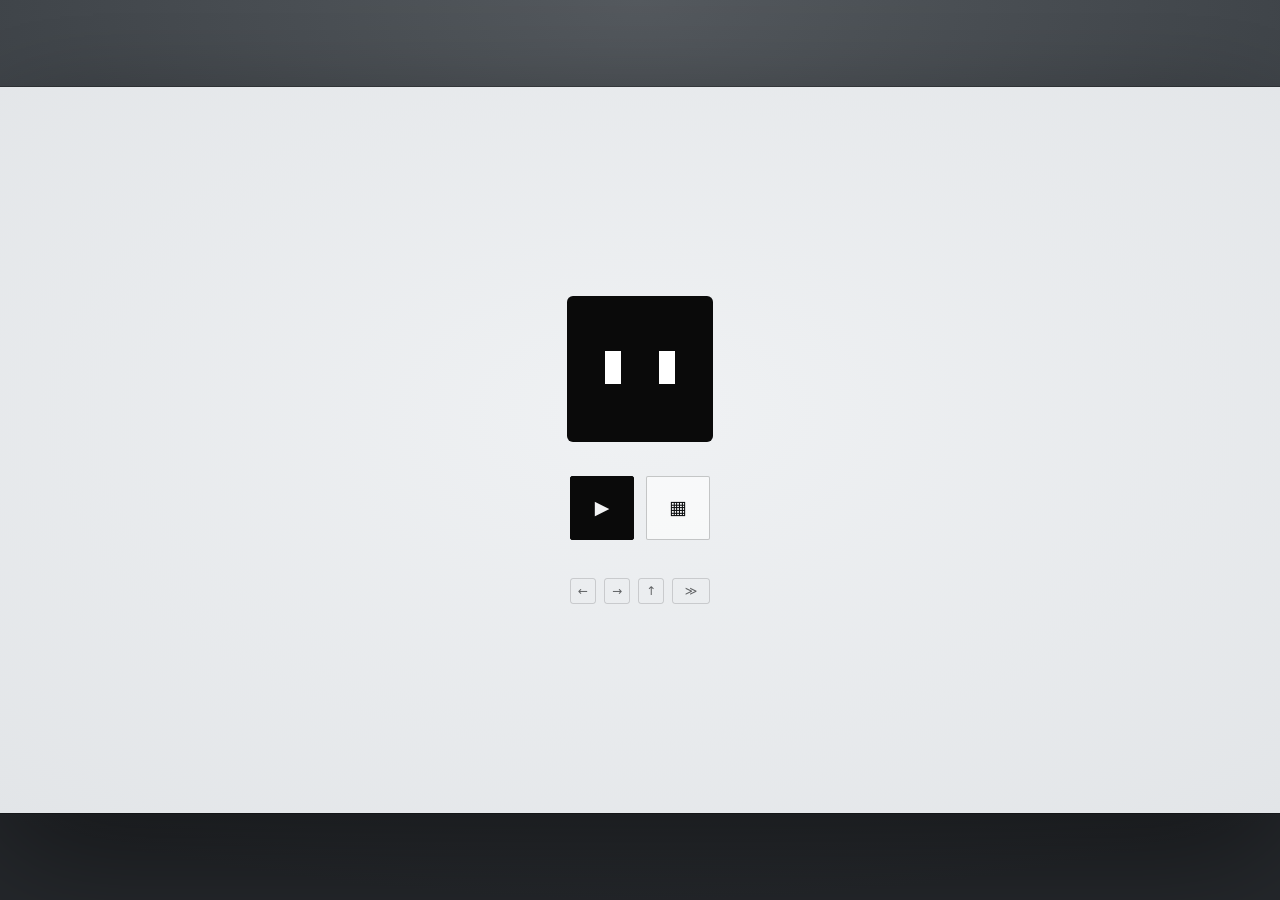
==== index.html @ 94273d68 "UMBRA《暗隙》v1.0：可玩 Demo + 完整 GDD 全案 - 浏览器纯前端单页潜行平台游戏（零依赖 / 零构建 / 零外部请求） - 核心机制「伪装」：黑方块贴住黑砖静止后伪装成环境、跳过光" ====
<!DOCTYPE html>
<html lang="zh-CN">
<head>
<meta charset="utf-8">
<meta name="viewport" content="width=device-width,initial-scale=1,viewport-fit=cover,user-scalable=no">
<meta name="theme-color" content="#4e5358">
<title>UMBRA</title>
<link rel="stylesheet" href="style.css">
</head>
<body>
<div id="app">
  <div id="stage">
    <canvas id="cv" width="960" height="544"></canvas>

    <!-- HUD：只有形状，没有字 -->
    <div id="hud" class="hud hide">
      <div class="lv-pips" id="lvPips"></div>
      <div class="hud-keys" id="hudKeys">
        <span class="k"></span><span class="k"></span><span class="k"></span>
      </div>
      <div class="expose" id="expose">
        <div class="expose-track"><div class="expose-fill" id="exposeFill"></div></div>
      </div>
      <div class="status" id="status"><i></i></div>
      <div class="fps hide" id="fps">60</div>
    </div>

    <!-- 触屏 -->
    <div class="touch hide" id="touch">
      <div class="t-side t-left">
        <button class="tbtn" data-k="left" aria-label="left">←</button>
        <button class="tbtn" data-k="right" aria-label="right">→</button>
      </div>
      <div class="t-side t-right">
        <button class="tbtn small" data-k="dash" aria-label="dash">≫</button>
        <button class="tbtn" data-k="jump" aria-label="jump">↑</button>
      </div>
    </div>

    <!-- 标题：一个会眨眼的方块 -->
    <div class="screen" id="scrTitle">
      <div class="panel center">
        <div class="mark" aria-hidden="true">
          <span class="eye"></span><span class="eye"></span>
        </div>
        <div class="btns">
          <button class="iconbtn primary" id="btnStart" aria-label="start">▶</button>
          <button class="iconbtn" id="btnLevels" aria-label="levels">▦</button>
        </div>
        <div class="lv-list hide" id="lvList"></div>
        <div class="pad-legend" aria-hidden="true">
          <span class="k">←</span><span class="k">→</span>
          <span class="k">↑</span>
          <span class="k wide">≫</span>
        </div>
      </div>
    </div>

    <!-- 暂停 -->
    <div class="screen hide" id="scrPause">
      <div class="panel center">
        <div class="btns col">
          <button class="iconbtn primary" id="btnResume" aria-label="resume">▶</button>
          <button class="iconbtn" id="btnRestart" aria-label="restart">↻</button>
          <button class="iconbtn" id="btnQuit" aria-label="home">⌂</button>
        </div>
      </div>
    </div>

    <!-- 过关 -->
    <div class="screen hide" id="scrClear">
      <div class="panel center">
        <div class="clear-mark" id="clearMark"><i></i><i></i><i></i></div>
        <div class="btns">
          <button class="iconbtn primary" id="btnNext" aria-label="next">▶</button>
          <button class="iconbtn" id="btnReplay" aria-label="replay">↻</button>
          <button class="iconbtn" id="btnMenu" aria-label="home">⌂</button>
        </div>
      </div>
    </div>

  </div>
</div>
<script src="game.js"></script>
</body>
</html>
---- style.css ----
/* UMBRA —— 界面 v3：无文字。一切信息用形状承担。 */

:root{
  --paper:#eceef0;
  --ink:#0d0f11;
  --line:rgba(13,15,17,.14);
}

*{box-sizing:border-box;}
html,body{
  margin:0;height:100%;
  background:radial-gradient(120% 100% at 50% 0%,#555a5f 0%,#3a3f44 55%,#25282c 100%);
  color:var(--ink);
  font-family:"Inter","PingFang SC","Microsoft YaHei",system-ui,sans-serif;
  -webkit-font-smoothing:antialiased;
  overflow:hidden;
  -webkit-tap-highlight-color:transparent;
}
.hide{display:none !important;}

#app{position:fixed;inset:0;display:grid;place-items:center;}

#stage{
  position:relative;
  width:min(100vw, calc(100vh * 1.764705));
  height:min(56.6666vw, 100vh);
  background:#6a6f74;
  box-shadow:0 40px 120px rgba(0,0,0,.45), 0 0 0 1px rgba(0,0,0,.25);
  overflow:hidden;
}
#cv{display:block;width:100%;height:100%;}

/* ---------------- HUD ---------------- */
.hud{position:absolute;inset:0;pointer-events:none;font-variant-numeric:tabular-nums;}

/* 关卡进度：五个小竖条，走到第几关就亮到第几格 */
.lv-pips{
  position:absolute;left:clamp(12px,2.6vmin,26px);top:clamp(12px,2.4vmin,22px);
  display:flex;gap:6px;align-items:flex-end;
}
.lv-pips i{
  display:block;width:3px;height:10px;background:rgba(13,15,17,.22);
  transition:background .3s ease,height .3s ease;
}
.lv-pips i.on{background:#0a0a0a;height:16px;}
.lv-pips i.done{background:rgba(13,15,17,.45);}

/* 碎片：三个菱形插座 */
.hud-keys{position:absolute;top:clamp(46px,6.8vmin,66px);left:50%;transform:translateX(-50%);display:flex;gap:12px;}
.hud-keys .k{
  width:clamp(9px,1.3vmin,12px);height:clamp(9px,1.3vmin,12px);
  border:1.5px solid rgba(13,15,17,.45);
  background:rgba(255,255,255,.18);
  transition:.25s ease;
}
.hud-keys .k.got{background:#0a0a0a;border-color:#0a0a0a;}

/* 暴露条：没有标签，只有长度在说话 */
.expose{
  position:absolute;left:50%;bottom:clamp(16px,3vmin,32px);transform:translateX(-50%);
  width:clamp(140px,22vmin,240px);
  opacity:0;transition:opacity .18s ease;
}
.expose.on{opacity:1;}
.expose-track{height:3px;background:rgba(13,15,17,.16);overflow:hidden;}
.expose-fill{height:100%;width:0%;background:linear-gradient(90deg,#6a6a6a,#0a0a0a);}

.fps{
  position:absolute;right:clamp(12px,2.6vmin,26px);bottom:clamp(10px,2.2vmin,20px);
  font:500 10px/1 ui-monospace,monospace;color:rgba(13,15,17,.3);
}

/* 状态：实心 = 暴露，空心 = 已融入 */
.status{
  position:absolute;left:clamp(12px,2.6vmin,26px);bottom:clamp(12px,2.6vmin,24px);
  display:flex;align-items:center;gap:8px;
  transition:color .2s ease;
}
.status i{
  width:8px;height:8px;background:#0a0a0a;border-radius:1px;
  transition:.2s ease;
}
.status.safe i{background:transparent;box-shadow:0 0 0 1px rgba(13,15,17,.55);}

/* ---------------- 屏幕层：白纸 ---------------- */
.screen{
  position:absolute;inset:0;display:grid;place-items:center;
  background:radial-gradient(90% 90% at 50% 45%,rgba(240,242,244,.995) 0%,rgba(224,227,230,.995) 100%);
  padding:4vmin;
}
@keyframes fade{from{opacity:0}to{opacity:1}}

.panel{width:min(560px,100%);}
.panel.center{display:flex;flex-direction:column;align-items:center;}

/* 标题：就是游戏里的那个方块 */
.mark{
  width:clamp(88px,17vmin,146px);height:clamp(88px,17vmin,146px);
  background:#0a0a0a;border-radius:6px;
  position:relative;
  animation:breathe 4.8s ease-in-out infinite;
}
.mark .eye{
  position:absolute;top:38%;width:11%;height:22%;background:#fff;
  animation:blink 5.2s steps(1,end) infinite;
}
.mark .eye:first-child{left:26%;}
.mark .eye:last-child{right:26%;}
@keyframes blink{
  0%,92%,100%{transform:scaleY(1);}
  94%,96%{transform:scaleY(.08);}
}
@keyframes breathe{
  0%,100%{transform:translateY(0);}
  50%{transform:translateY(-4px);}
}

.btns{display:flex;gap:12px;margin-top:clamp(20px,4vmin,34px);}
.btns.col{flex-direction:column;margin-top:0;}

.iconbtn{
  appearance:none;cursor:pointer;
  width:clamp(52px,8.4vmin,64px);height:clamp(52px,8.4vmin,64px);
  display:grid;place-items:center;
  border:1px solid rgba(13,15,17,.22);border-radius:2px;
  background:rgba(255,255,255,.6);color:#0d0f11;
  font:400 clamp(15px,2.4vmin,19px)/1 system-ui,sans-serif;
  transition:background .18s,border-color .18s,transform .12s;
}
.iconbtn:hover{background:#fff;border-color:rgba(13,15,17,.5);}
.iconbtn:active{transform:translateY(1px);}
.iconbtn.primary{background:#0a0a0a;border-color:#0a0a0a;color:#f2f3f4;}
.iconbtn.primary:hover{background:#242424;border-color:#242424;}

.lv-list{display:flex;gap:8px;flex-wrap:wrap;justify-content:center;margin-top:18px;}
.lv-list.hide{display:none;}
.lvbtn{
  appearance:none;cursor:pointer;
  width:46px;height:46px;border-radius:2px;
  border:1px solid rgba(13,15,17,.18);
  background:rgba(255,255,255,.55);
  display:grid;place-items:center;
  transition:.18s;
}
.lvbtn .dots{display:flex;gap:3px;}
.lvbtn .dots i{width:4px;height:4px;background:#0a0a0a;display:block;}
.lvbtn:hover:not(:disabled){border-color:rgba(13,15,17,.5);background:#fff;}
.lvbtn:disabled{opacity:.22;cursor:not-allowed;}

/* 操作图示：只有箭头，没有字 */
.pad-legend{
  display:flex;gap:8px;align-items:center;
  margin-top:clamp(22px,4.4vmin,38px);
  opacity:.62;
}
.pad-legend .k{
  min-width:26px;height:26px;padding:0 6px;
  display:grid;place-items:center;
  border:1px solid rgba(13,15,17,.25);border-radius:3px;
  font:500 12px/1 system-ui,sans-serif;color:#0d0f11;
}
.pad-legend .k.wide{min-width:38px;}

/* 过关：三格填满 */
.clear-mark{display:flex;gap:10px;margin-bottom:clamp(20px,4vmin,34px);}
.clear-mark i{
  width:14px;height:14px;background:#0a0a0a;
  animation:pop .4s ease both;
}
.clear-mark i:nth-child(2){animation-delay:.1s;}
.clear-mark i:nth-child(3){animation-delay:.2s;}
@keyframes pop{from{transform:scale(0)}to{transform:scale(1)}}

/* ---------------- 触屏 ---------------- */
.touch{position:absolute;inset:0;pointer-events:none;}
.t-side{position:absolute;bottom:max(14px,env(safe-area-inset-bottom));display:flex;gap:12px;}
.t-left{left:14px;}
.t-right{right:14px;}
.tbtn{
  pointer-events:auto;
  width:64px;height:64px;border-radius:50%;
  border:1px solid rgba(13,15,17,.3);
  background:rgba(255,255,255,.32);
  color:rgba(13,15,17,.8);
  font:500 18px/1 system-ui,sans-serif;
  touch-action:none;user-select:none;
}
.tbtn.small{width:54px;height:54px;font-size:16px;}
.tbtn:active{background:rgba(255,255,255,.75);border-color:rgba(13,15,17,.5);}

/* 触屏下缘重新排布，避免与虚拟按键重叠 */
@media (pointer: coarse){
  .status{bottom:calc(max(14px, env(safe-area-inset-bottom)) + 78px);}
  .fps{display:none;}
}

@media (max-height:520px){
  .tbtn{width:52px;height:52px;}
  .tbtn.small{width:44px;height:44px;}
}
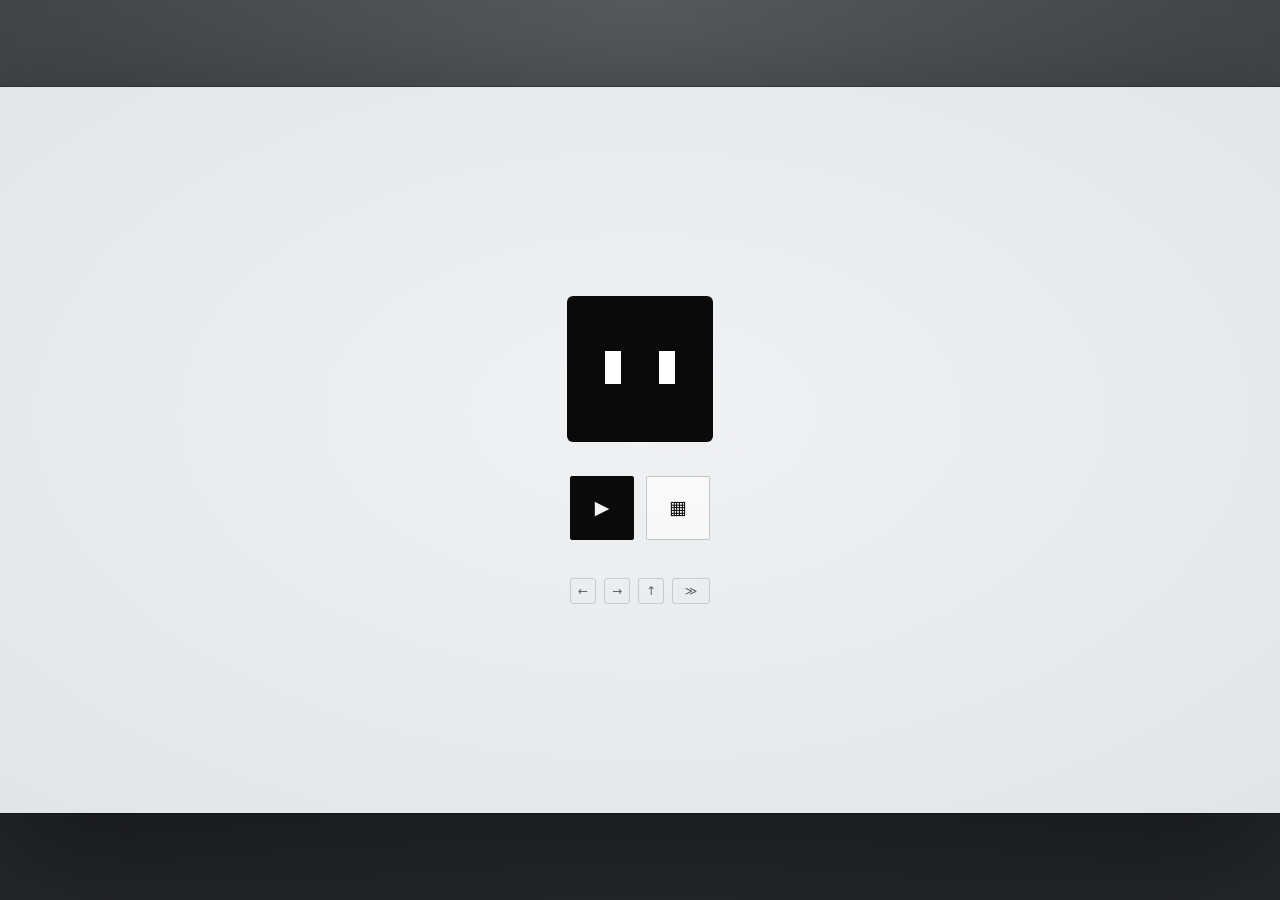
==== commit 2f7af55a: "Build 2.0：更名《查无此人 / NO SUCH PERSON》，主题重锚定为"被统计抹除的人" 产品更名与主题 - UMBRA《暗隙》→ 查无此人 / NO SUCH PERSON（系统查你时" ====
--- a/index.html
+++ b/index.html
@@ -4,7 +4,8 @@
 <meta charset="utf-8">
 <meta name="viewport" content="width=device-width,initial-scale=1,viewport-fit=cover,user-scalable=no">
 <meta name="theme-color" content="#4e5358">
-<title>UMBRA</title>
+<meta name="description" content="查无此人 / NO SUCH PERSON — 一款无文字 2D 潜行游戏：活着，但不在任何记录里。唯一的安全是把自己活成墙。">
+<title>查无此人 · NO SUCH PERSON</title>
 <link rel="stylesheet" href="style.css">
 </head>
 <body>
--- a/style.css
+++ b/style.css
@@ -1,4 +1,4 @@
-/* UMBRA —— 界面 v3：无文字。一切信息用形状承担。 */
+/* 查无此人 · NO SUCH PERSON —— 界面 v3：无文字。一切信息用形状承担。 */
 
 :root{
   --paper:#eceef0;
